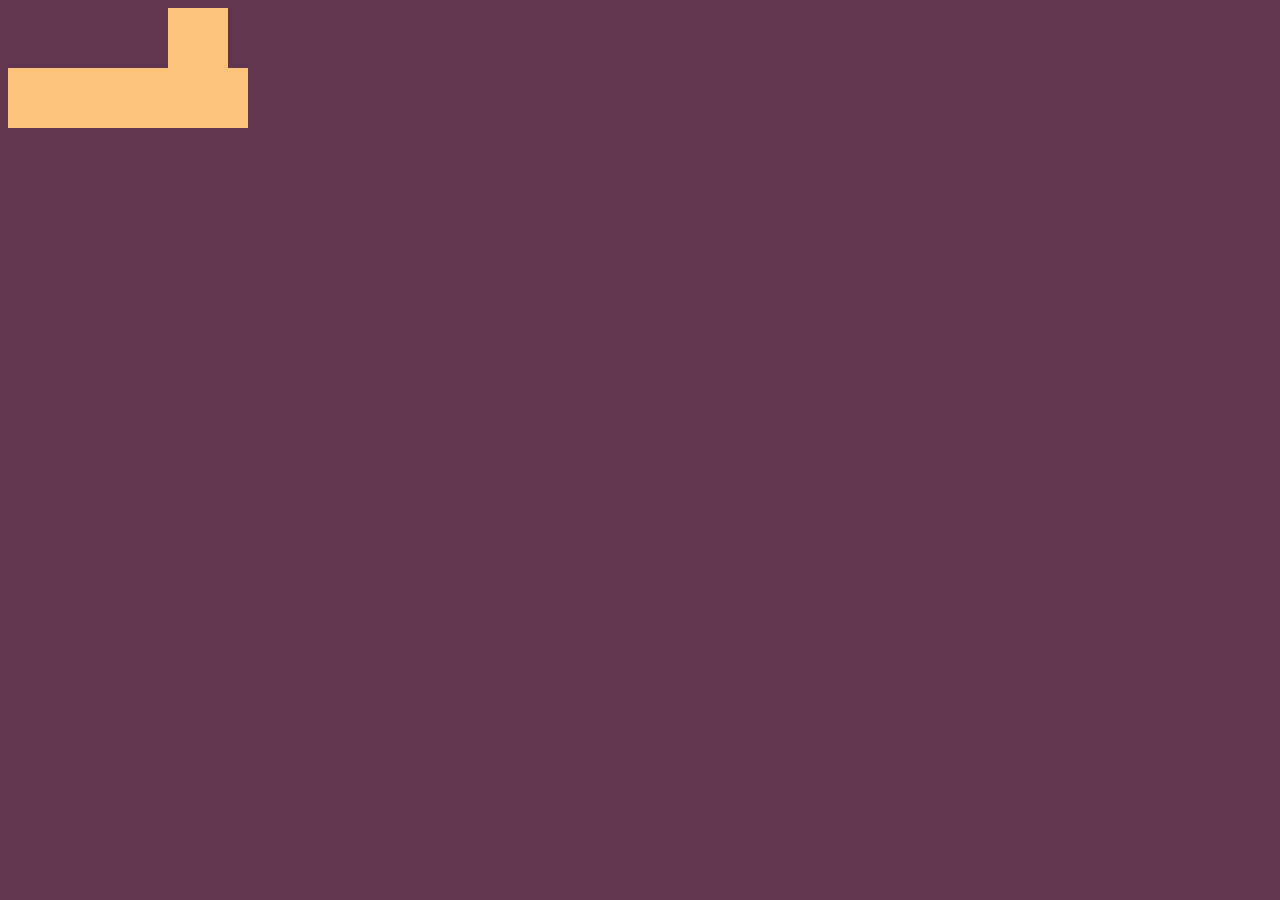
==== exci1.html @ 56bb4a09 "mensagem" ====
<!DOCTYPE html>
<html lang="en">
<head>
    <meta charset="UTF-8">
    <meta name="viewport" content="width=, initial-scale=1.0">
    <title>Document</title>
    <link rel="stylesheet" href="./exerci1.css">
</head>
<body>
    <div class="quadrado1"></div>
    <div class="quadrado2"></div>
    <div class="quadrado3"></div>
    <div class="quadrado4"></div>
    
</body>
</html>
---- exerci1.css ----
*{

    margin: 1fr;
    box-sizing: border-box;

}
body{
    background-color: #62374e;
}

div.quadrado1{
    margin-left: 10rem;
    background-color: #fdc57b;
    width: 60px;
    height: 60px;
    font-size: 90;
}

div.quadrado2{
    margin-right: 15rem;
    background-color: #fdc57b;
    width: 60px;
    height: 60px;
    font-size: 90;
    padding-right: 15rem;
}

div.quadrado3{

}
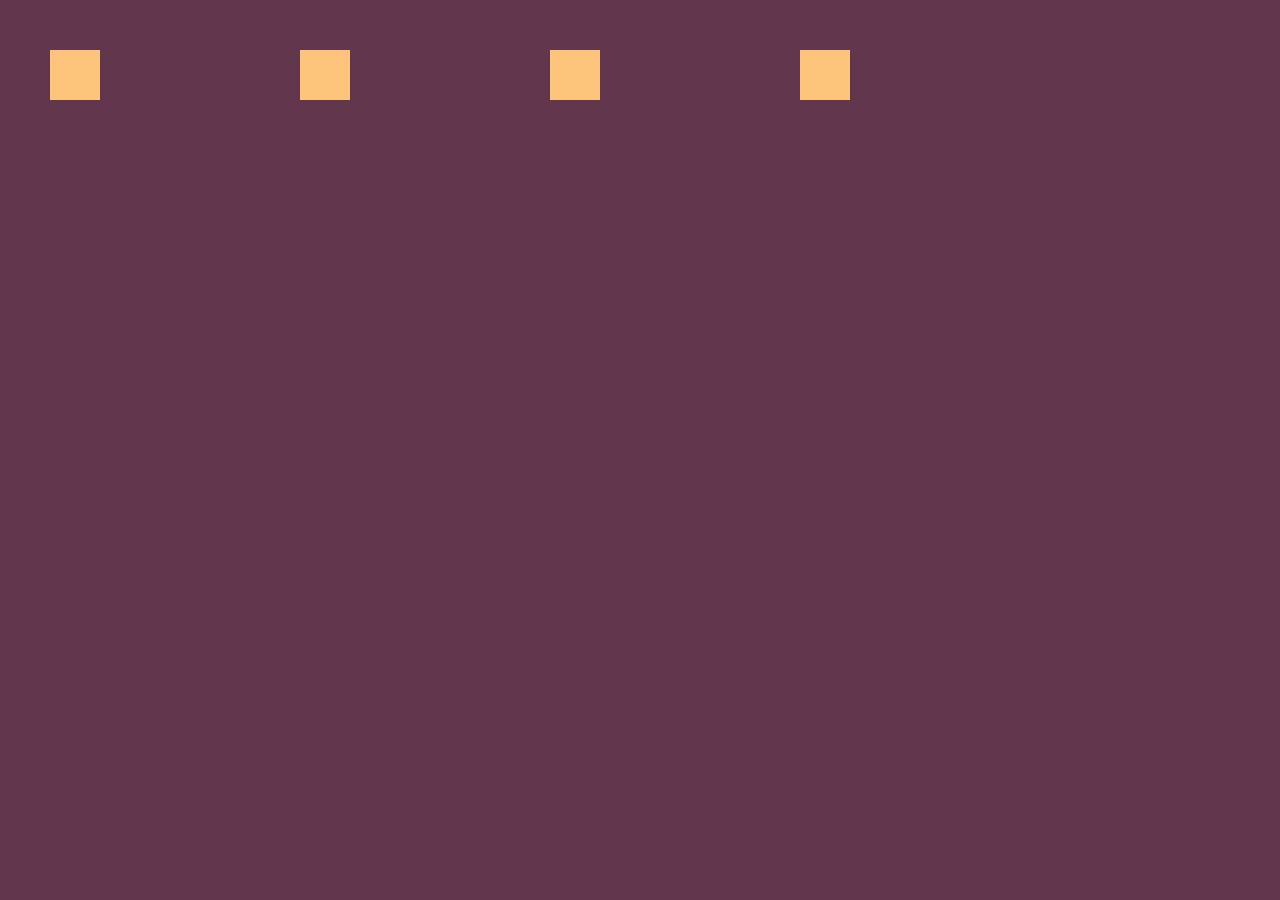
==== commit a4a827d3: "mensagem" ====
--- a/exci1.html
+++ b/exci1.html
@@ -3,14 +3,16 @@
 <head>
     <meta charset="UTF-8">
     <meta name="viewport" content="width=, initial-scale=1.0">
-    <title>Document</title>
+    <title>atividade 1</title>
     <link rel="stylesheet" href="./exerci1.css">
 </head>
 <body>
-    <div class="quadrado1"></div>
-    <div class="quadrado2"></div>
-    <div class="quadrado3"></div>
-    <div class="quadrado4"></div>
+    <div class="box">
+        <span></span>
+        <span></span>
+        <span></span>
+        <span></span>
+      </div>
     
 </body>
 </html>--- a/exerci1.css
+++ b/exerci1.css
@@ -1,32 +1,23 @@
 *{
 
-    margin: 1fr;
-    box-sizing: border-box;
-
 }
-body{
-    background-color: #62374e;
-}
-
-div.quadrado1{
-    margin-left: 10rem;
-    background-color: #fdc57b;
-    width: 60px;
-    height: 60px;
-    font-size: 90;
-}
-
-div.quadrado2{
-    margin-right: 15rem;
-    background-color: #fdc57b;
-    width: 60px;
-    height: 60px;
-    font-size: 90;
-    padding-right: 15rem;
-}
-
-div.quadrado3{
-
-}
-
-
+body {
+    margin: 0;
+    background: #62374e;
+  }
+  
+  
+  
+  .box {
+    display: flex;
+    flex-wrap: wrap;
+    column-gap: 100px;
+    
+  }
+  .box span {
+    width: 50px;
+    height: 50px;
+    background: #fdc57b;
+    align-self: center;
+    margin: 50px;
+  }
